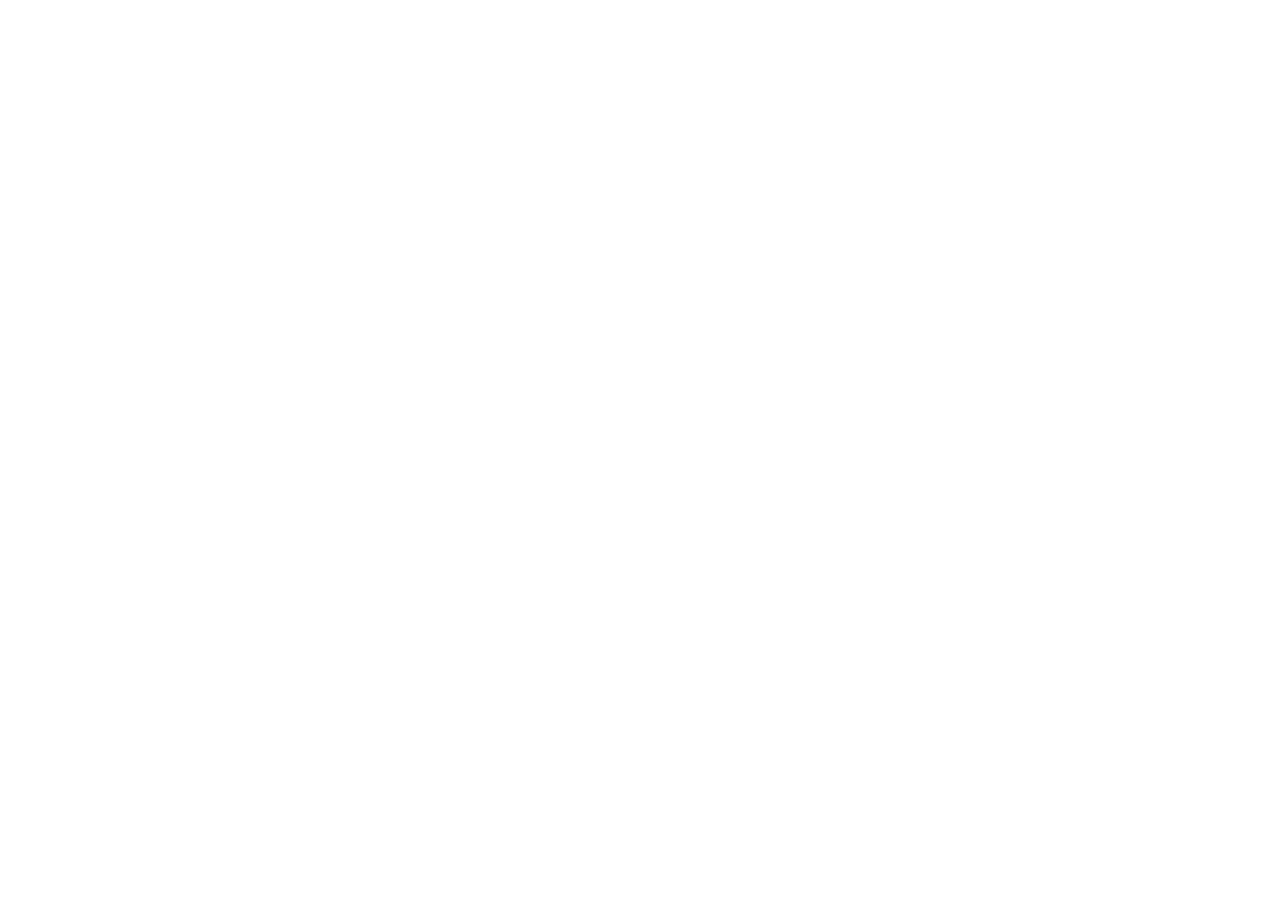
==== gato.html @ 055c9c2d "SALUDOS ╰(*°▽°*)╯" ====
<!DOCTYPE html>
<html lang="en">
<head>
    <meta charset="UTF-8">
    <meta name="viewport" content="width=device-width, initial-scale=1.0">
    <title>Document</title>
</head>
<body>
    
</body>
</html>
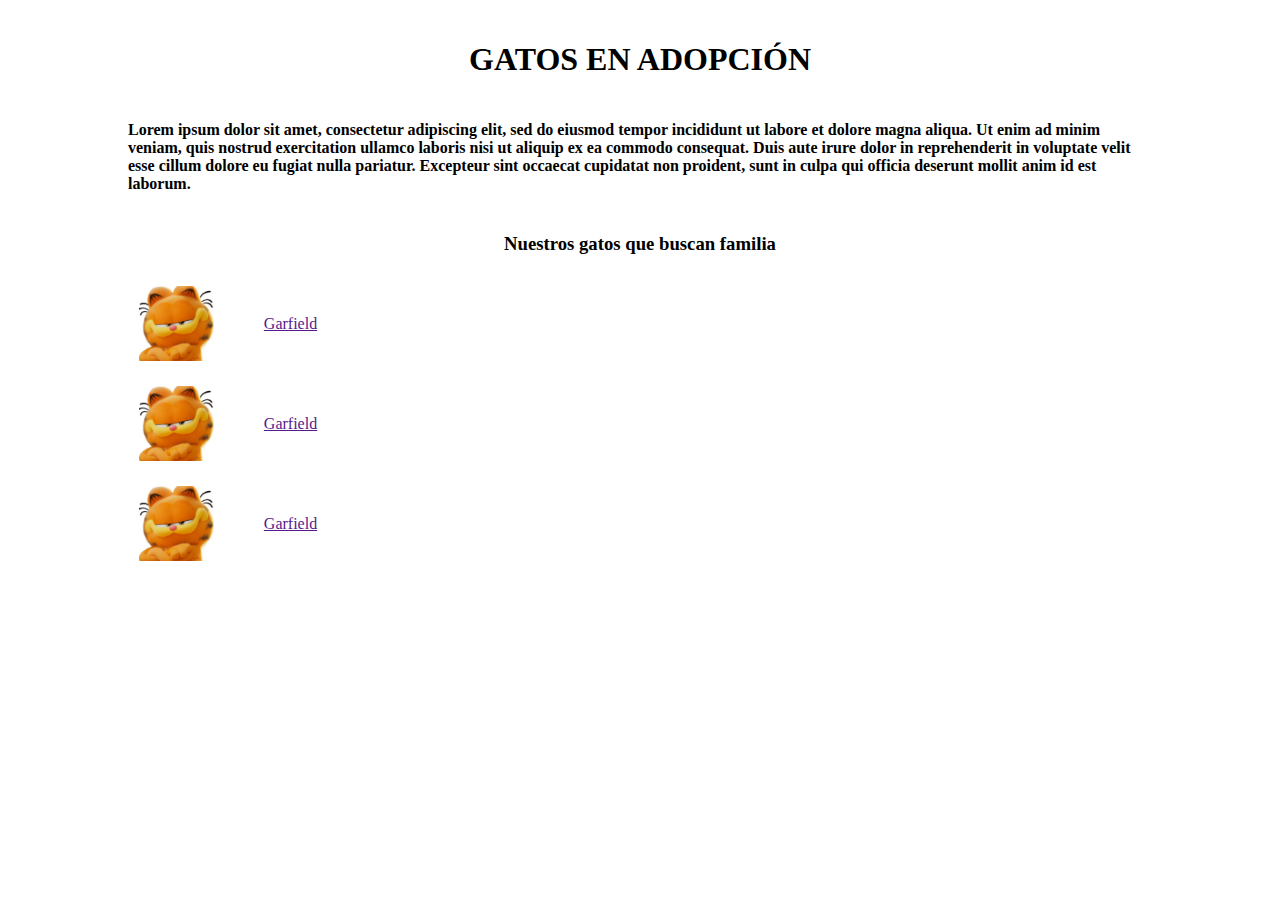
==== commit c84fb76b: "se hizo el cambio cabroooo" ====
--- a/gato.html
+++ b/gato.html
@@ -4,8 +4,31 @@
     <meta charset="UTF-8">
     <meta name="viewport" content="width=device-width, initial-scale=1.0">
     <title>Document</title>
+    <link rel="stylesheet" href="style.css">
 </head>
 <body>
-    
+    <div id="root">
+        <h1 id="title">GATOS EN ADOPCIÓN</h1>
+        <h4 >Lorem ipsum dolor sit amet, consectetur adipiscing elit, sed do eiusmod tempor incididunt ut labore et dolore magna aliqua. Ut enim ad minim veniam, quis nostrud exercitation ullamco laboris nisi ut aliquip ex ea commodo consequat. Duis aute irure dolor in reprehenderit in voluptate velit esse cillum dolore eu fugiat nulla pariatur. Excepteur sint occaecat cupidatat non proident, sunt in culpa qui officia deserunt mollit anim id est laborum.</h4>
+        <h3>Nuestros gatos que buscan familia</h3>
+        <section>
+            <div id="contendormascotas">
+                <div id="Fila">
+                    <div class="cont-img">
+                        <img src="gato1.avif" alt="">
+                        <div class="mascota"><a href="">Garfield</a></div>
+                    </div>
+                    <div class="cont-img">
+                        <img src="gato1.avif" alt="">
+                        <div class="mascota"><a href="">Garfield</a></div>
+                    </div>
+                    <div class="cont-img">
+                        <img src="gato1.avif" alt="">
+                        <div class="mascota"><a href="">Garfield</a></div>
+                    </div>
+                </div>
+            </div>
+        </section>
+    </div>
 </body>
 </html>--- a/style.css
+++ b/style.css
@@ -0,0 +1,53 @@
+body{
+    display: flex;
+    justify-content: center;
+    align-items: start;
+    height: fit-content;
+    width: 100%;
+    margin: 0;
+    overflow: auto;
+    background-color: white;
+}
+#root{
+    display: flex;
+    flex-direction: column;
+    justify-content: center;
+    align-items: center;
+    width: 80%;
+    background-color: white;
+    padding: 20px;
+}
+#title1{
+    font-size: larger;
+    color: black;
+    text-align: center;
+}
+section{
+    height: fit-content;
+    width: 100%;
+}
+#contendormascotas{
+    height: 10px;
+    width: 100%;
+    background-color: white;
+}
+.Fila{
+    display: flex;
+    justify-content: center;
+    align-items: center;
+    width: 100%;
+    height: 100px;
+}
+.cont-img{
+    display: flex;
+    justify-content: center;
+    align-items: center;
+    width: 200px;
+    height: 100px;
+    gap: 50px;
+}
+.cont-img img{
+    height: 75px;
+    width: 75px;
+}
+
